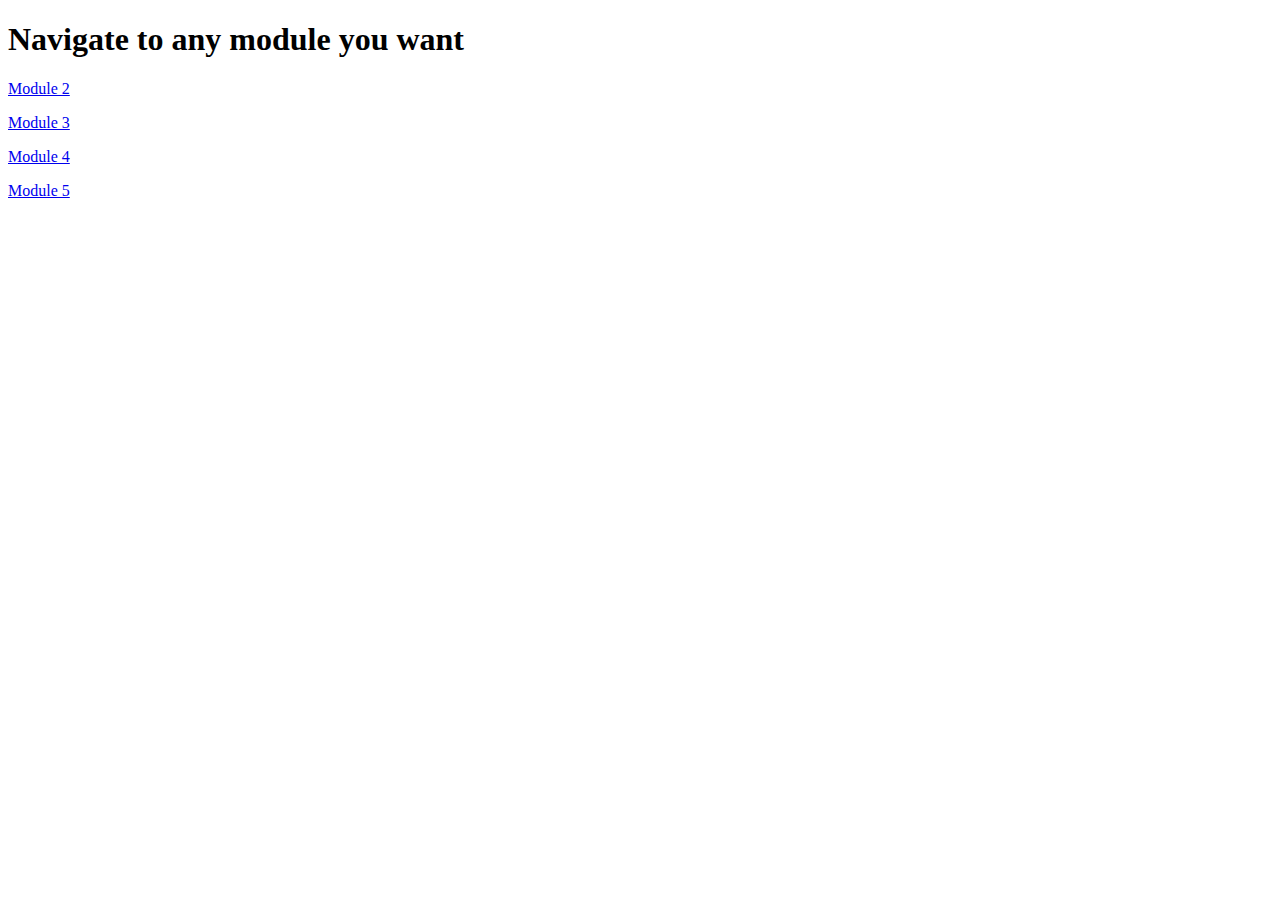
==== index.html @ 1d4fa2b2 "module 5 done and navigation done" ====
<!DOCTYPE html>
<html lang="en">
<head>
    <meta charset="UTF-8">
    <meta http-equiv="X-UA-Compatible" content="IE=edge">
    <meta name="viewport" content="width=device-width, initial-scale=1.0">
    <title>Index</title>
</head>
<body>
    

    <h1>Navigate to any module you want</h1>
    <p><a href="https://whitehatyaqoob.github.io/CSS-Assignment/module%202/" >Module 2</a></p>
    
    <p><a href="https://whitehatyaqoob.github.io/CSS-Assignment/module%203/" >Module 3</a></p>
    <p><a href="https://whitehatyaqoob.github.io/CSS-Assignment/module%204/" >Module 4</a></p>
    <p><a href="https://whitehatyaqoob.github.io/CSS-Assignment/module%205/" >Module 5</a></p>
</body>
</html>
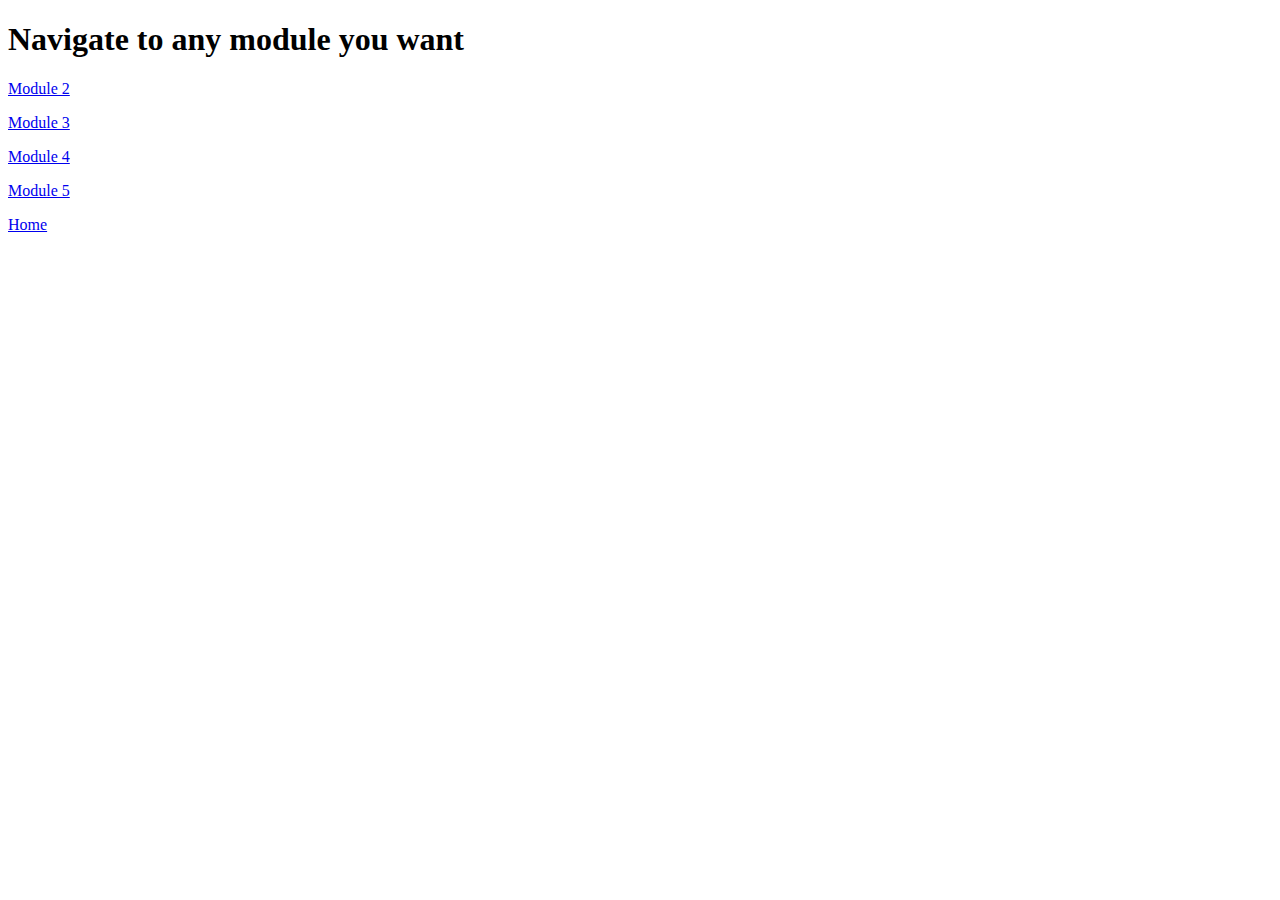
==== commit 31b85e8d: "module 5 done and navigation donee" ====
--- a/index.html
+++ b/index.html
@@ -15,5 +15,6 @@
     <p><a href="https://whitehatyaqoob.github.io/CSS-Assignment/module%203/" >Module 3</a></p>
     <p><a href="https://whitehatyaqoob.github.io/CSS-Assignment/module%204/" >Module 4</a></p>
     <p><a href="https://whitehatyaqoob.github.io/CSS-Assignment/module%205/" >Module 5</a></p>
+    <p><a href="https://whitehatyaqoob.github.io/CSS-Assignment/" >Home</a></p>
 </body>
 </html>